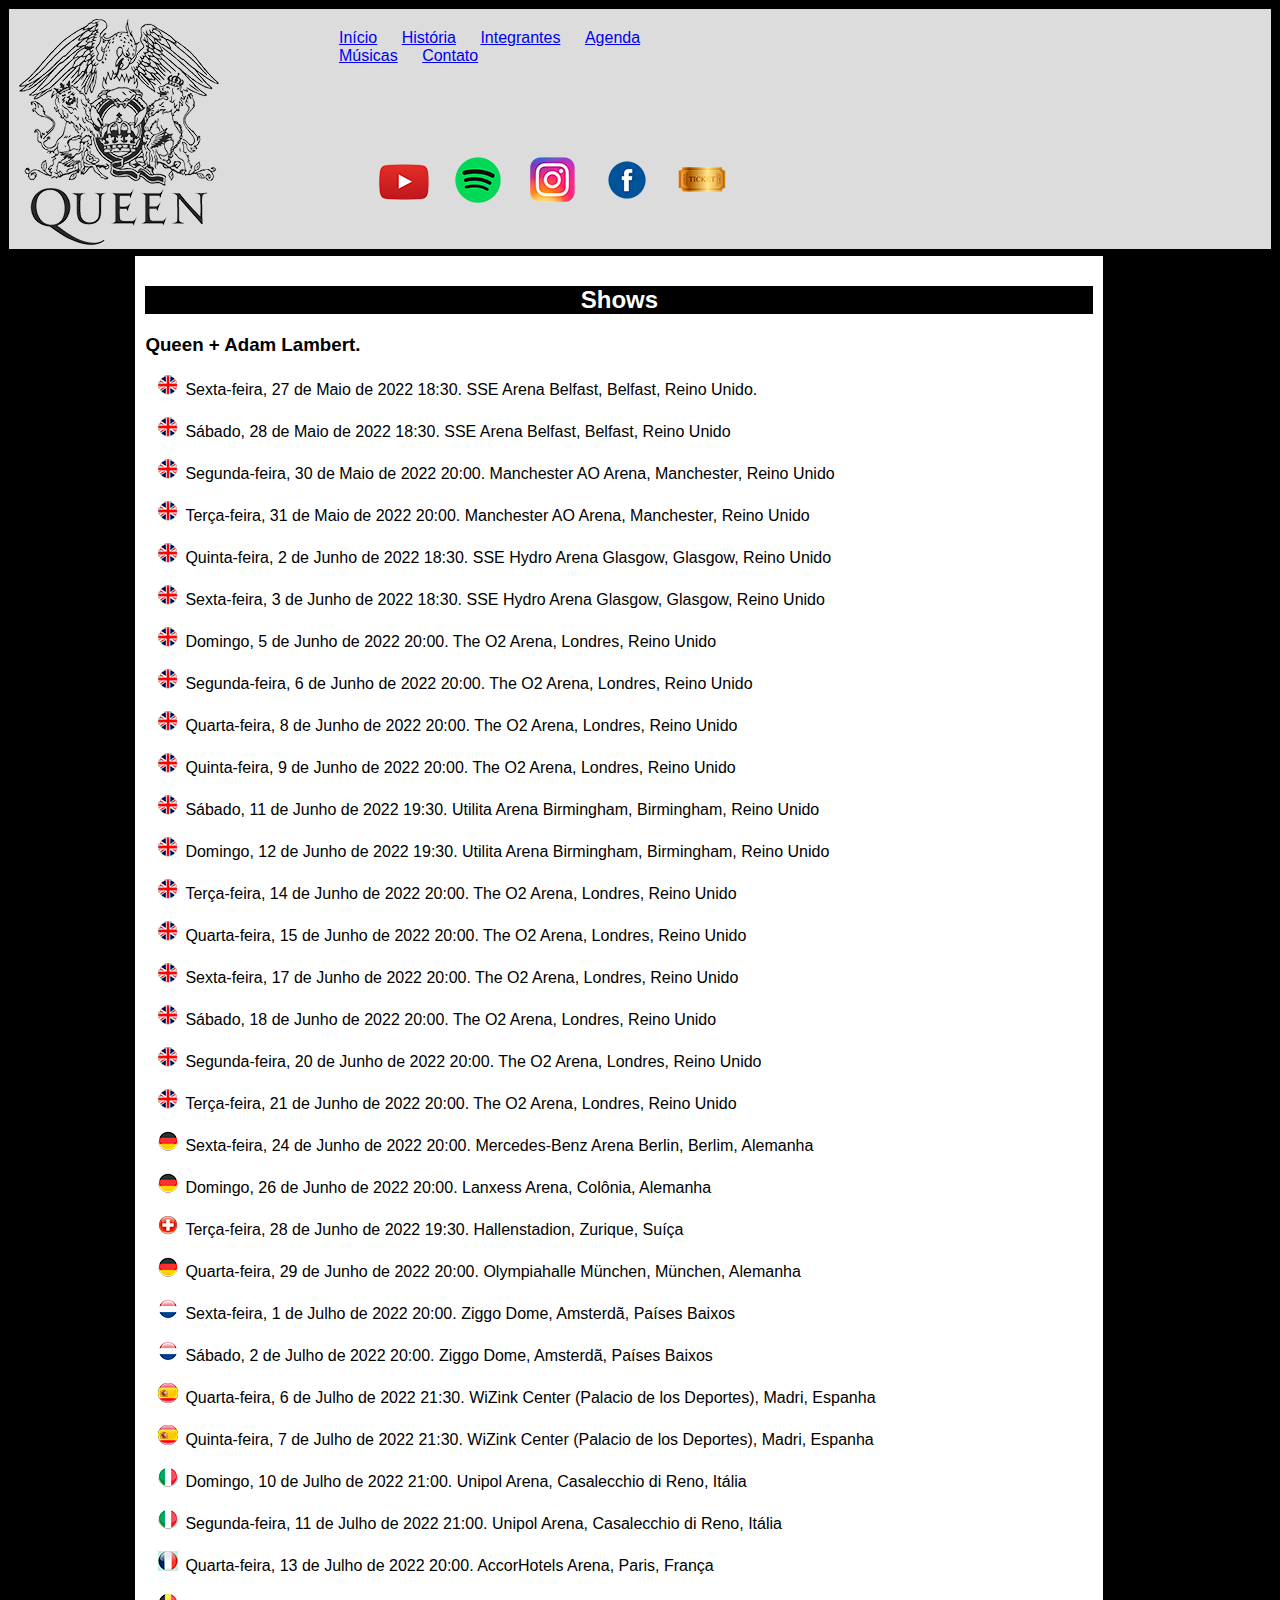
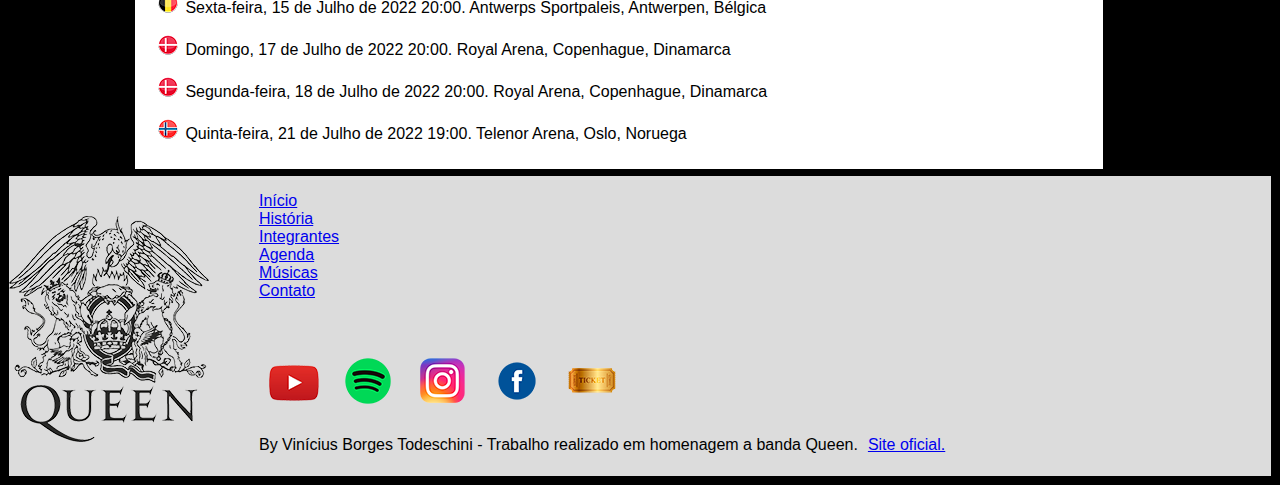
==== agenda.html @ f266daa7 "create" ====
<!DOCTYPE html>
<html lang="pt-br">
<head>
    <meta charset="UTF-8">
    <meta http-equiv="X-UA-Compatible" content="IE=edge">
    <meta name="viewport" content="width=device-width, initial-scale=1.0">
    <title>Queen - Agenda</title>
    <link rel="stylesheet" href="_css/estilos.css">
</head>
<body>
    <header>
        <div class="cabecalho">
            <img src="_imagens/logo.png" alt="" class="logoHeader">

            <div class="menu">
                <nav>                
                    <a href="index.html">Início</a>
                    <a href="historia.html">História</a>
                    <a href="integrantes.html">Integrantes</a>
                    <a href="agenda.html">Agenda</a>
                    <a href="musicas.html">Músicas</a>
                    <a href="contato.html">Contato</a>
                </nav>
            </div>

            <div class="midias">
                <a href="https://www.youtube.com/channel/UCiMhD4jzUqG-IgPzUmmytRQ" target="_blank"><img src="_imagens/youtube.png" alt=""></a>
                <a href="https://open.spotify.com/artist/1dfeR4HaWDbWqFHLkxsg1d?autoplay=true" target="_blank"><img src="_imagens/spotify.png" alt=""></a>
                <a href="https://www.instagram.com/officialqueenmusic/" target="_blank"><img src="_imagens/instagram.png" alt=""></a>
                <a href="https://www.facebook.com/Queen" target="_blank"><img src="_imagens/facebook.png" alt=""></a>
                <a href="https://www.stubhub.com.br/ingressos-queen/ca3293" target="_blank"><img src="_imagens/ingresso.png" alt=""></a>
            </div>
        </div>
    </header> 

    <div class="separador"></div>    
        
    <section class="conteudo">
        <p>
            <h2 class="titulo">Shows</h2>
            <h3>Queen + Adam Lambert.</h3>
            <ul class="agenda">
                <li class="reinoUnido">Sexta-feira, 27 de Maio de 2022 18:30. SSE Arena Belfast, Belfast, Reino Unido.</li><br>
                <li class="reinoUnido">Sábado, 28 de Maio de 2022 18:30. SSE Arena Belfast, Belfast, Reino Unido</li><br>
                <li class="reinoUnido">Segunda-feira, 30 de Maio de 2022 20:00. Manchester AO Arena, Manchester, Reino Unido</li><br>
                <li class="reinoUnido">Terça-feira, 31 de Maio de 2022 20:00. Manchester AO Arena, Manchester, Reino Unido</li><br>
                <li class="reinoUnido">Quinta-feira, 2 de Junho de 2022 18:30. SSE Hydro Arena Glasgow, Glasgow, Reino Unido</li><br>
                <li class="reinoUnido">Sexta-feira, 3 de Junho de 2022 18:30. SSE Hydro Arena Glasgow, Glasgow, Reino Unido</li><br>
                <li class="reinoUnido">Domingo, 5 de Junho de 2022 20:00. The O2 Arena, Londres, Reino Unido</li><br>
                <li class="reinoUnido">Segunda-feira, 6 de Junho de 2022 20:00. The O2 Arena, Londres, Reino Unido</li><br>
                <li class="reinoUnido">Quarta-feira, 8 de Junho de 2022 20:00. The O2 Arena, Londres, Reino Unido</li><br>
                <li class="reinoUnido">Quinta-feira, 9 de Junho de 2022 20:00. The O2 Arena, Londres, Reino Unido</li><br>
                <li class="reinoUnido">Sábado, 11 de Junho de 2022 19:30. Utilita Arena Birmingham, Birmingham, Reino Unido</li><br>
                <li class="reinoUnido">Domingo, 12 de Junho de 2022 19:30. Utilita Arena Birmingham, Birmingham, Reino Unido</li><br>
                <li class="reinoUnido">Terça-feira, 14 de Junho de 2022 20:00. The O2 Arena, Londres, Reino Unido</li><br>
                <li class="reinoUnido">Quarta-feira, 15 de Junho de 2022 20:00. The O2 Arena, Londres, Reino Unido</li><br>
                <li class="reinoUnido">Sexta-feira, 17 de Junho de 2022 20:00. The O2 Arena, Londres, Reino Unido</li><br>
                <li class="reinoUnido">Sábado, 18 de Junho de 2022 20:00. The O2 Arena, Londres, Reino Unido</li><br>
                <li class="reinoUnido">Segunda-feira, 20 de Junho de 2022 20:00. The O2 Arena, Londres, Reino Unido</li><br>
                <li class="reinoUnido">Terça-feira, 21 de Junho de 2022 20:00. The O2 Arena, Londres, Reino Unido</li><br>

                <li class="alemanha">Sexta-feira, 24 de Junho de 2022 20:00. Mercedes-Benz Arena Berlin, Berlim, Alemanha</li><br>
                <li class="alemanha">Domingo, 26 de Junho de 2022 20:00. Lanxess Arena, Colônia, Alemanha</li><br>

                <li class="suica">Terça-feira, 28 de Junho de 2022 19:30. Hallenstadion, Zurique, Suíça</li><br>

                <li class="alemanha">Quarta-feira, 29 de Junho de 2022 20:00. Olympiahalle München, München, Alemanha</li><br>

                <li class="paisesBaixos">Sexta-feira, 1 de Julho de 2022 20:00. Ziggo Dome, Amsterdã, Países Baixos</li><br>
                <li class="paisesBaixos">Sábado, 2 de Julho de 2022 20:00. Ziggo Dome, Amsterdã, Países Baixos</li><br>

                <li class="espanha">Quarta-feira, 6 de Julho de 2022 21:30. WiZink Center (Palacio de los Deportes), Madri, Espanha</li><br>
                <li class="espanha">Quinta-feira, 7 de Julho de 2022 21:30. WiZink Center (Palacio de los Deportes), Madri, Espanha</li><br>

                <li class="italia">Domingo, 10 de Julho de 2022 21:00. Unipol Arena, Casalecchio di Reno, Itália</li><br>
                <li class="italia">Segunda-feira, 11 de Julho de 2022 21:00. Unipol Arena, Casalecchio di Reno, Itália</li><br>

                <li class="franca">Quarta-feira, 13 de Julho de 2022 20:00. AccorHotels Arena, Paris, França</li><br>

                <li class="belgica">Sexta-feira, 15 de Julho de 2022 20:00. Antwerps Sportpaleis, Antwerpen, Bélgica</li><br>

                <li class="dinamarca">Domingo, 17 de Julho de 2022 20:00. Royal Arena, Copenhague, Dinamarca</li><br>
                <li class="dinamarca">Segunda-feira, 18 de Julho de 2022 20:00. Royal Arena, Copenhague, Dinamarca</li><br>

                <li class="noruega">Quinta-feira, 21 de Julho de 2022 19:00. Telenor Arena, Oslo, Noruega</li>                             
            </ul>
        </p>
    </section>

    <div class="separador"></div>

    <footer>
        <div class="rodape">
            <img src="_imagens/logo.png" alt="" class="logoFooter">
            <ul class="listaAcessos">
                <li><a href="index.html">Início</a></li>
                <li><a href="historia.html">História</a></li>
                <li><a href="integrantes.html">Integrantes</a></li>
                <li><a href="agenda.html">Agenda</a></li>
                <li><a href="musicas.html">Músicas</a></li>
                <li><a href="contato.html">Contato</a></li>
            </ul>
        </div>

        <div class="midiasRodape">
            <a href="https://www.youtube.com/channel/UCiMhD4jzUqG-IgPzUmmytRQ" target="_blank"><img src="_imagens/youtube.png" alt=""></a>
            <a href="https://open.spotify.com/artist/1dfeR4HaWDbWqFHLkxsg1d?autoplay=true" target="_blank"><img src="_imagens/spotify.png" alt=""></a>
            <a href="https://www.instagram.com/officialqueenmusic/" target="_blank"><img src="_imagens/instagram.png" alt=""></a>
            <a href="https://www.facebook.com/Queen" target="_blank"><img src="_imagens/facebook.png" alt=""></a>
            <a href="https://www.stubhub.com.br/ingressos-queen/ca3293" target="_blank"><img src="_imagens/ingresso.png" alt=""></a>
        </div>

        <div class="notas">
            <p></p>By Vinícius Borges Todeschini - Trabalho realizado em homenagem a banda Queen.<a href="https://www.queenonline.com/the_band">Site oficial.</a></p> 
        </div> 
    </footer>
</body>
</html>
---- _css/estilos.css ----
/*HEADER*/
header{
    background-color: Gainsboro;
}

div.cabecalho{
    border: solid 1px black;
    padding: 10px;  
    height: 220px;  
}

img.logoHeader{
    float: left;
}

div.menu{
    padding: 10px;  
    width: 26%;
    margin-left: 300px;
}

div.midias{
    margin-top: 80px;
    margin-left: 350px;
}

a{
    padding: 10px;
}

div.separador{
    height: 5px;
}

/*BODY*/
body{
    font-family: Arial, Helvetica, sans-serif; 
    background-color: black;
}

section{
    background-color: white;
    width: 75%;
    margin-left: 10%;
}

h2.titulo{
    text-align: center;
    background-color: black;
    color: white;
}

h2.historia{
    background-color: gray;
    color: white;
}

article.veja{
    border: 1px solid black;
    width: 40%;
    height: 200px;
    border-radius: 10px;
    padding: 5px;
    background-color: SeaShell;
}

article#vejaHistoria{
    border: 1px solid black;
    width: 40%;
    height: 200px;        
}

article#vejaIntegrantes{
    border: 1px solid black;
    width: 40%;
    height: 200px;  
    margin-left: 42%;        
    margin-top: -215px; 
}

article#vejaAgenda{
    border: 1px solid black;
    width: 40%;
    height: 200px;  
}

article#vejaMusicas{
    border: 1px solid black;
    width: 40%;
    height: 200px;
    margin-left: 42%;        
    margin-top: -215px;     
}

h4.resumo{
    background-color: black;
    color: white;
    font-weight: bold;    
    margin-top: 2px;
}

div.leiaHist{
    border: 1px solid black;
    background-color: gray;
    color: white;
    font-weight: bold;
    margin-top: 50px;
}

div.leiaInt{
    border: 1px solid black;
    background-color: gray;
    color: white;
    font-weight: bold;
    margin-top: 67px;
}

div.leiaShow{
    border: 1px solid black;
    background-color: gray;
    color: white;
    font-weight: bold;
    margin-top: 48px;
}

div.leiaMusica{
    border: 1px solid black;
    background-color: gray;
    color: white;
    font-weight: bold;
    margin-top: 100px;
}

a.leia{
    color: white;
}

article.conteudo{
    border: solid 1px black;
    padding: 10px;      
}

p{
    text-align: justify;    
}

spam.italic{
    font-style: italic;
}

ul.agenda {
    list-style-type: none; 
    margin: auto;   
}

li{
    text-align: justify; 
}

li.reinoUnido{
    list-style-image: url("../_imagens/_paises/reinoUnido.png");
}

li.alemanha{
    list-style-image: url("../_imagens/_paises/alemanha.png");
}

li.italia{
    list-style-image: url("../_imagens/_paises/italia.png");
}

li.paisesBaixos{
    list-style-image: url("../_imagens/_paises/paisesBaixos.png");
}

li.belgica{
    list-style-image: url("../_imagens/_paises/belgica.png");
}

li.noruega{
    list-style-image: url("../_imagens/_paises/noruega.png");
}

li.franca{
    list-style-image: url("../_imagens/_paises/franca.png");
}

li.espanha{
    list-style-image: url("../_imagens/_paises/espanha.png");
}

li.suica{
    list-style-image: url("../_imagens/_paises/suica.png");
}

li.dinamarca{
    list-style-image: url("../_imagens/_paises/dinamarca.png");
}

table.integrantes{
    border-collapse: collapse;
    margin: auto;
}

table.integrantes, td.integrantes, tr.integrantes{
    border: solid 1px black;
    padding: 10px;
    text-align: center;    
}

td.tituloIntegrantes{
    border: solid 1px black;
    background-color: gray;
    color: white;
    font-weight: bold;
    padding: 10px;
    text-align: center;
    border-collapse: collapse;
}

table.musicas{
    border-collapse: collapse;
}

td.musicas, tr.musicas{
    padding: 10px;
    text-align: center;
}

section.conteudo{
    border: 1px solid black;
    padding: 10px;
}

/*FOOTER*/
footer{
    border: solid 1px black;
    height: 300px;
    background-color: Gainsboro;
}

div.rodape{
    position: absolute;
}

img.logoFooter{
    float: left;
    position: relative;
    margin-top: 40px;
}

ul.listaAcessos{
    list-style-type: none;    
    float: left;
    position: relative;
}

div.midiasRodape{
    float: left;
    position: relative;
    margin-left: 250px;
    margin-top: 180px;
}

div.notas{
    clear: left;
    position: relative;
    margin-left: 250px;
    margin-top: 260px;
}
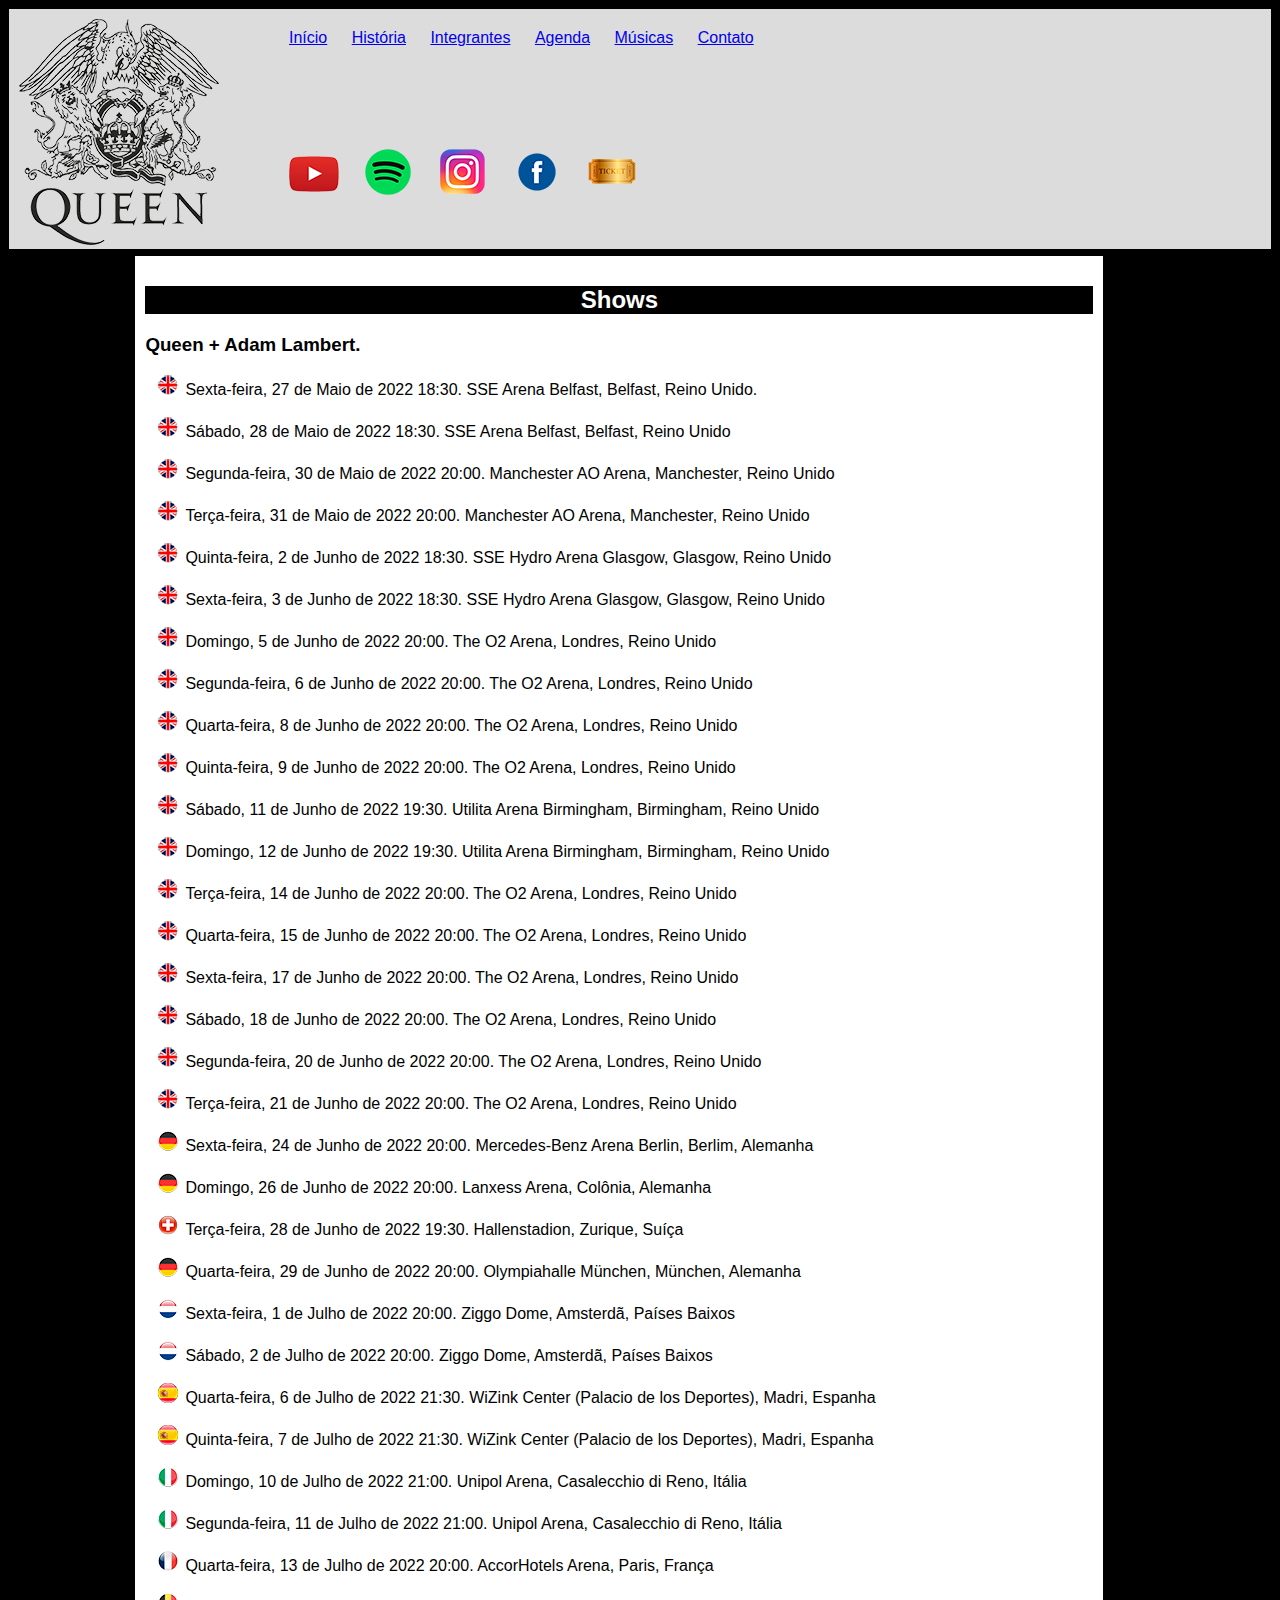
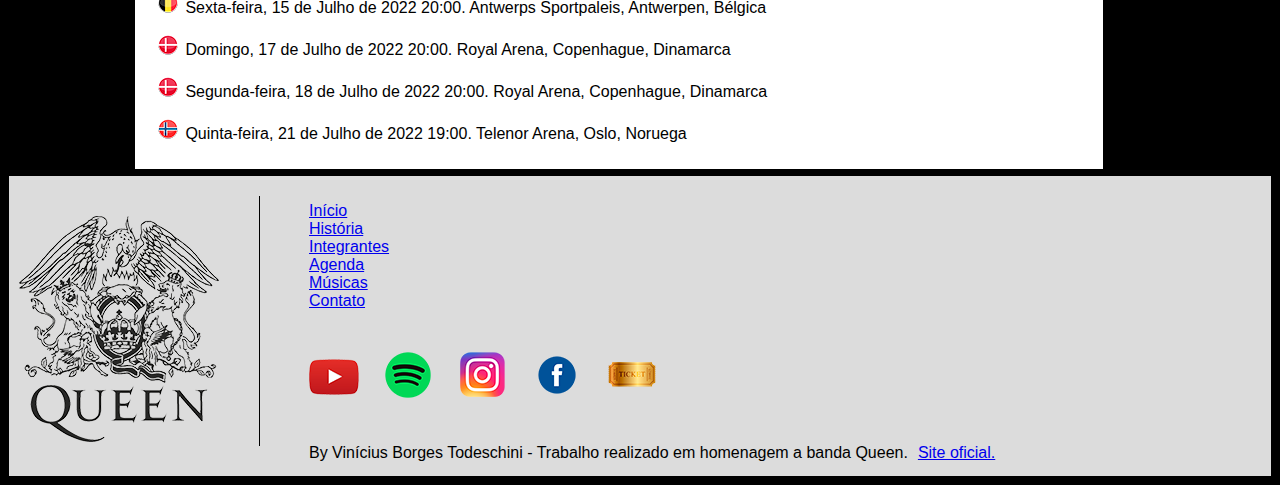
==== commit 02a57caa: "update-footer-css" ====
--- a/agenda.html
+++ b/agenda.html
@@ -5,12 +5,12 @@
     <meta http-equiv="X-UA-Compatible" content="IE=edge">
     <meta name="viewport" content="width=device-width, initial-scale=1.0">
     <title>Queen - Agenda</title>
-    <link rel="stylesheet" href="_css/estilos.css">
+    <link rel="stylesheet" href="css/estilos.css">
 </head>
 <body>
     <header>
         <div class="cabecalho">
-            <img src="_imagens/logo.png" alt="" class="logoHeader">
+            <img src="imagens/logo.png" alt="" class="logoHeader">
 
             <div class="menu">
                 <nav>                
@@ -24,11 +24,11 @@
             </div>
 
             <div class="midias">
-                <a href="https://www.youtube.com/channel/UCiMhD4jzUqG-IgPzUmmytRQ" target="_blank"><img src="_imagens/youtube.png" alt=""></a>
-                <a href="https://open.spotify.com/artist/1dfeR4HaWDbWqFHLkxsg1d?autoplay=true" target="_blank"><img src="_imagens/spotify.png" alt=""></a>
-                <a href="https://www.instagram.com/officialqueenmusic/" target="_blank"><img src="_imagens/instagram.png" alt=""></a>
-                <a href="https://www.facebook.com/Queen" target="_blank"><img src="_imagens/facebook.png" alt=""></a>
-                <a href="https://www.stubhub.com.br/ingressos-queen/ca3293" target="_blank"><img src="_imagens/ingresso.png" alt=""></a>
+                <a href="https://www.youtube.com/channel/UCiMhD4jzUqG-IgPzUmmytRQ" target="_blank"><img src="imagens/youtube.png" alt=""></a>
+                <a href="https://open.spotify.com/artist/1dfeR4HaWDbWqFHLkxsg1d?autoplay=true" target="_blank"><img src="imagens/spotify.png" alt=""></a>
+                <a href="https://www.instagram.com/officialqueenmusic/" target="_blank"><img src="imagens/instagram.png" alt=""></a>
+                <a href="https://www.facebook.com/Queen" target="_blank"><img src="imagens/facebook.png" alt=""></a>
+                <a href="https://www.stubhub.com.br/ingressos-queen/ca3293" target="_blank"><img src="imagens/ingresso.png" alt=""></a>
             </div>
         </div>
     </header> 
@@ -91,28 +91,33 @@
 
     <footer>
         <div class="rodape">
-            <img src="_imagens/logo.png" alt="" class="logoFooter">
-            <ul class="listaAcessos">
-                <li><a href="index.html">Início</a></li>
-                <li><a href="historia.html">História</a></li>
-                <li><a href="integrantes.html">Integrantes</a></li>
-                <li><a href="agenda.html">Agenda</a></li>
-                <li><a href="musicas.html">Músicas</a></li>
-                <li><a href="contato.html">Contato</a></li>
-            </ul>
+            <img src="imagens/logo.png" alt="" class="logoFooter">
+
+            <div class="linhaVertical"></div>
+
+            <div class="acessos">
+                <ul class="listaAcessos">
+                    <li><a href="index.html">Início</a></li>
+                    <li><a href="historia.html">História</a></li>
+                    <li><a href="integrantes.html">Integrantes</a></li>
+                    <li><a href="agenda.html">Agenda</a></li>
+                    <li><a href="musicas.html">Músicas</a></li>
+                    <li><a href="contato.html">Contato</a></li>
+                </ul>
+            </div>
+
+            <div class="midiasRodape">
+                <a href="https://www.youtube.com/channel/UCiMhD4jzUqG-IgPzUmmytRQ" target="_blank"><img src="imagens/youtube.png" alt=""></a>
+                <a href="https://open.spotify.com/artist/1dfeR4HaWDbWqFHLkxsg1d?autoplay=true" target="_blank"><img src="imagens/spotify.png" alt=""></a>
+                <a href="https://www.instagram.com/officialqueenmusic/" target="_blank"><img src="imagens/instagram.png" alt=""></a>
+                <a href="https://www.facebook.com/Queen" target="_blank"><img src="imagens/facebook.png" alt=""></a>
+                <a href="https://www.stubhub.com.br/ingressos-queen/ca3293" target="_blank"><img src="imagens/ingresso.png" alt=""></a>
+            </div>
+
+            <div class="notas">
+                <p></p>By Vinícius Borges Todeschini - Trabalho realizado em homenagem a banda Queen.<a href="https://www.queenonline.com/" target="_blank">Site oficial.</a></p> 
+            </div> 
         </div>
-
-        <div class="midiasRodape">
-            <a href="https://www.youtube.com/channel/UCiMhD4jzUqG-IgPzUmmytRQ" target="_blank"><img src="_imagens/youtube.png" alt=""></a>
-            <a href="https://open.spotify.com/artist/1dfeR4HaWDbWqFHLkxsg1d?autoplay=true" target="_blank"><img src="_imagens/spotify.png" alt=""></a>
-            <a href="https://www.instagram.com/officialqueenmusic/" target="_blank"><img src="_imagens/instagram.png" alt=""></a>
-            <a href="https://www.facebook.com/Queen" target="_blank"><img src="_imagens/facebook.png" alt=""></a>
-            <a href="https://www.stubhub.com.br/ingressos-queen/ca3293" target="_blank"><img src="_imagens/ingresso.png" alt=""></a>
-        </div>
-
-        <div class="notas">
-            <p></p>By Vinícius Borges Todeschini - Trabalho realizado em homenagem a banda Queen.<a href="https://www.queenonline.com/the_band">Site oficial.</a></p> 
-        </div> 
     </footer>
 </body>
 </html>--- a/css/estilos.css
+++ b/css/estilos.css
@@ -0,0 +1,271 @@
+/*HEADER*/
+header{
+    background-color: Gainsboro;
+}
+
+div.cabecalho{
+    border: solid 1px black;
+    padding: 10px;  
+    height: 220px;  
+}
+
+img.logoHeader{
+    float: left;
+}
+
+div.menu{
+    padding: 10px;  
+    margin-left: 250px;
+}
+
+div.midias{
+    padding: 10px;
+    margin-top: 80px;
+    margin-left: 250px;
+}
+
+a{
+    padding: 10px;
+}
+
+div.separador{
+    height: 5px;
+}
+
+/*BODY*/
+body{
+    font-family: Arial, Helvetica, sans-serif; 
+    background-color: black;
+}
+
+section{
+    background-color: white;
+    width: 75%;
+    margin-left: 10%;
+}
+
+h2.titulo{
+    text-align: center;
+    background-color: black;
+    color: white;
+}
+
+h2.historia{
+    background-color: gray;
+    color: white;
+}
+
+article.veja{
+    border: 1px solid black;
+    width: 40%;
+    height: 200px;
+    border-radius: 10px;
+    padding: 5px;
+    background-color: SeaShell;
+}
+
+article#vejaHistoria{
+    border: 1px solid black;
+    width: 40%;
+    height: 200px;        
+}
+
+article#vejaIntegrantes{
+    border: 1px solid black;
+    width: 40%;
+    height: 200px;  
+    margin-left: 42%;        
+    margin-top: -215px; 
+}
+
+article#vejaAgenda{
+    border: 1px solid black;
+    width: 40%;
+    height: 200px;  
+}
+
+article#vejaMusicas{
+    border: 1px solid black;
+    width: 40%;
+    height: 200px;
+    margin-left: 42%;        
+    margin-top: -215px;     
+}
+
+h4.resumo{
+    background-color: black;
+    color: white;
+    font-weight: bold;    
+    margin-top: 2px;
+}
+
+div.leiaHist{
+    border: 1px solid black;
+    background-color: gray;
+    color: white;
+    font-weight: bold;
+    margin-top: 50px;
+}
+
+div.leiaInt{
+    border: 1px solid black;
+    background-color: gray;
+    color: white;
+    font-weight: bold;
+    margin-top: 67px;
+}
+
+div.leiaShow{
+    border: 1px solid black;
+    background-color: gray;
+    color: white;
+    font-weight: bold;
+    margin-top: 48px;
+}
+
+div.leiaMusica{
+    border: 1px solid black;
+    background-color: gray;
+    color: white;
+    font-weight: bold;
+    margin-top: 100px;
+}
+
+a.leia{
+    color: white;
+}
+
+article.conteudo{
+    border: solid 1px black;
+    padding: 10px;      
+}
+
+p{
+    text-align: justify;    
+}
+
+spam.italic{
+    font-style: italic;
+}
+
+ul.agenda {
+    list-style-type: none; 
+    margin: auto;   
+}
+
+li{
+    text-align: justify; 
+}
+
+li.reinoUnido{
+    list-style-image: url("../imagens/paises/reinoUnido.png");
+}
+
+li.alemanha{
+    list-style-image: url("../imagens/paises/alemanha.png");
+}
+
+li.italia{
+    list-style-image: url("../imagens/paises/italia.png");
+}
+
+li.paisesBaixos{
+    list-style-image: url("../imagens/paises/paisesBaixos.png");
+}
+
+li.belgica{
+    list-style-image: url("../imagens/paises/belgica.png");
+}
+
+li.noruega{
+    list-style-image: url("../imagens/paises/noruega.png");
+}
+
+li.franca{
+    list-style-image: url("../imagens/paises/franca.png");
+}
+
+li.espanha{
+    list-style-image: url("../imagens/paises/espanha.png");
+}
+
+li.suica{
+    list-style-image: url("../imagens/paises/suica.png");
+}
+
+li.dinamarca{
+    list-style-image: url("../imagens/paises/dinamarca.png");
+}
+
+table.integrantes{
+    border-collapse: collapse;
+    margin: auto;
+}
+
+table.integrantes, td.integrantes, tr.integrantes{
+    border: solid 1px black;
+    padding: 10px;
+    text-align: center;    
+}
+
+td.tituloIntegrantes{
+    border: solid 1px black;
+    background-color: gray;
+    color: white;
+    font-weight: bold;
+    padding: 10px;
+    text-align: center;
+    border-collapse: collapse;
+}
+
+table.musicas{
+    border-collapse: collapse;
+}
+
+td.musicas, tr.musicas{
+    padding: 10px;
+    text-align: center;
+}
+
+section.conteudo{
+    border: 1px solid black;
+    padding: 10px;
+}
+
+/*FOOTER*/
+footer{
+    border: solid 1px black;
+    height: 300px;
+    background-color: Gainsboro;
+}
+
+img.logoFooter{
+    padding: 10px;
+    margin-top: 30px;
+}
+
+ul.listaAcessos{
+    list-style-type: none;    
+}
+
+div.linhaVertical{
+    border-left: 1px solid black;
+    margin-top: -260px;
+    margin-left: 250px;
+    height: 250px;
+}
+
+div.acessos{
+    margin-top: -260px;
+    margin-left: 250px;    
+}
+
+div.midiasRodape{
+    margin-left: 290px;
+    margin-top: 40px;
+}
+
+div.notas{
+    margin-left: 300px;
+    margin-top: 40px;
+}
